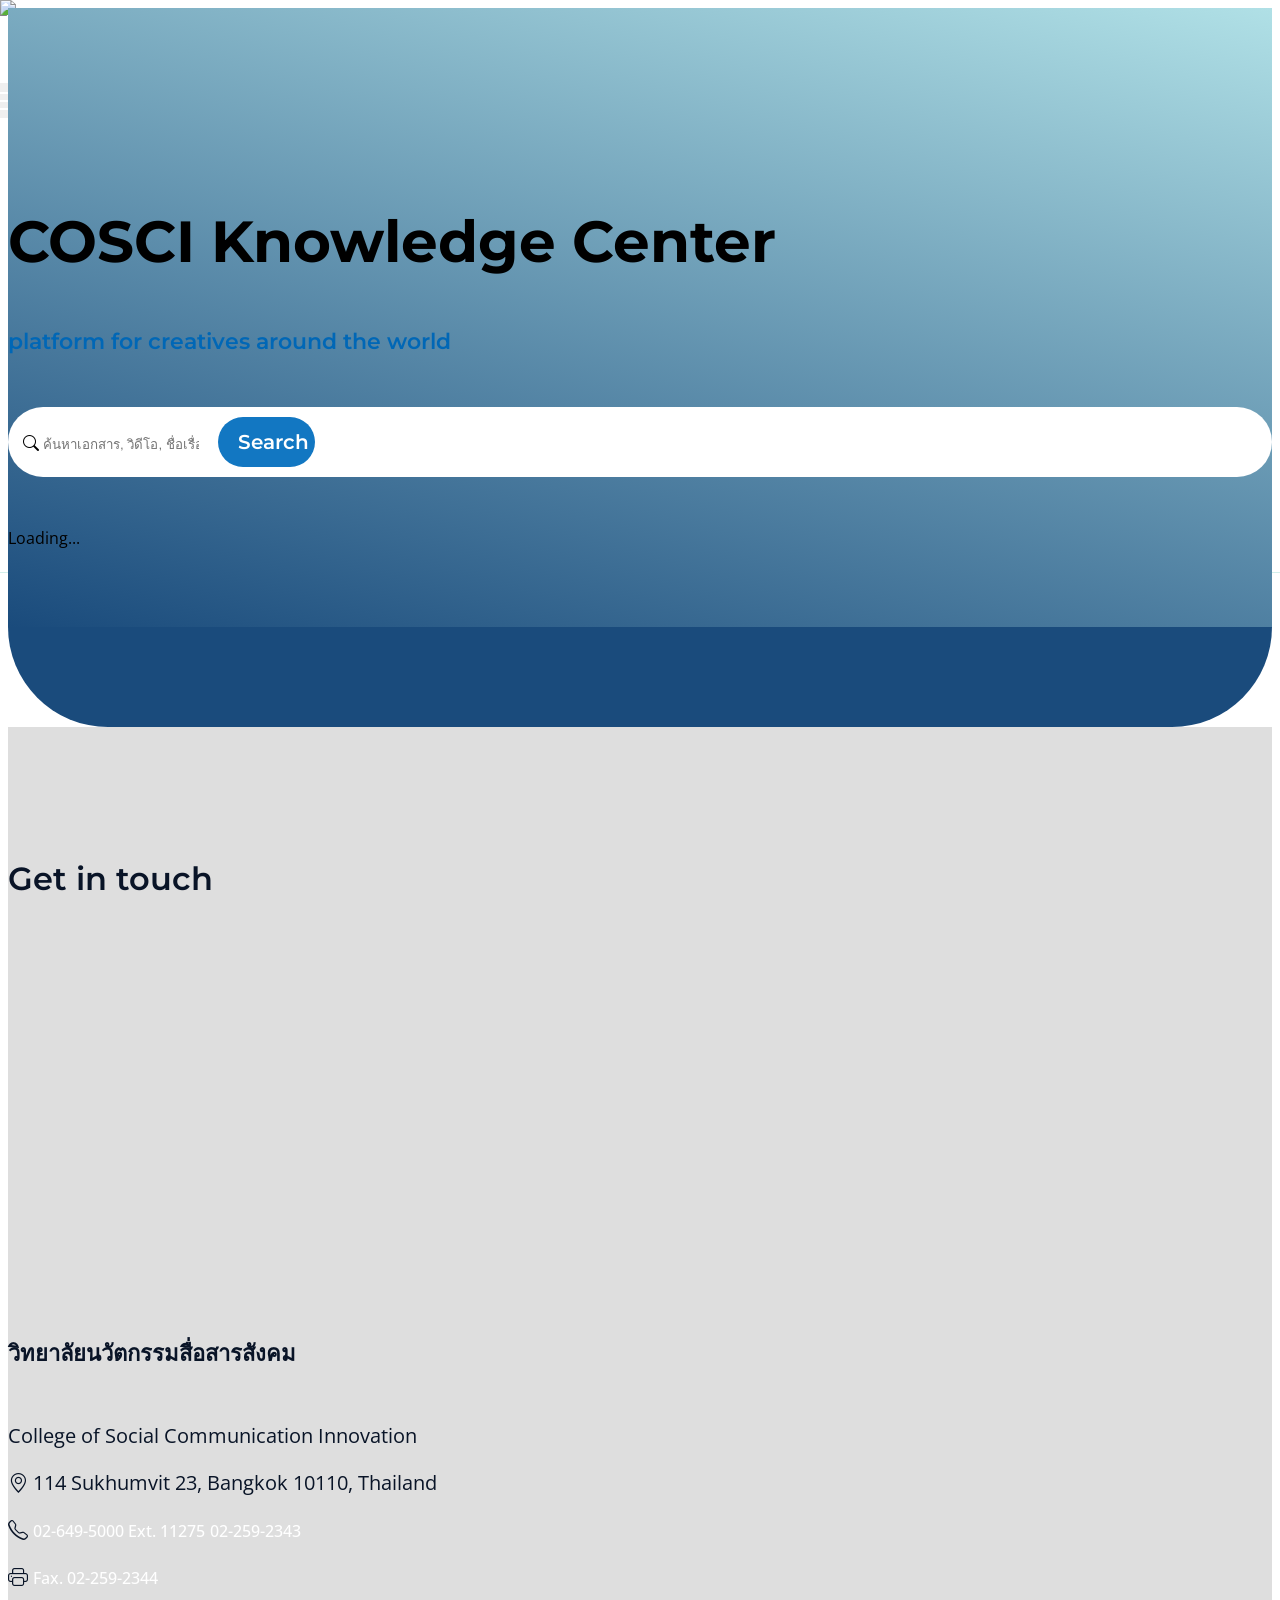
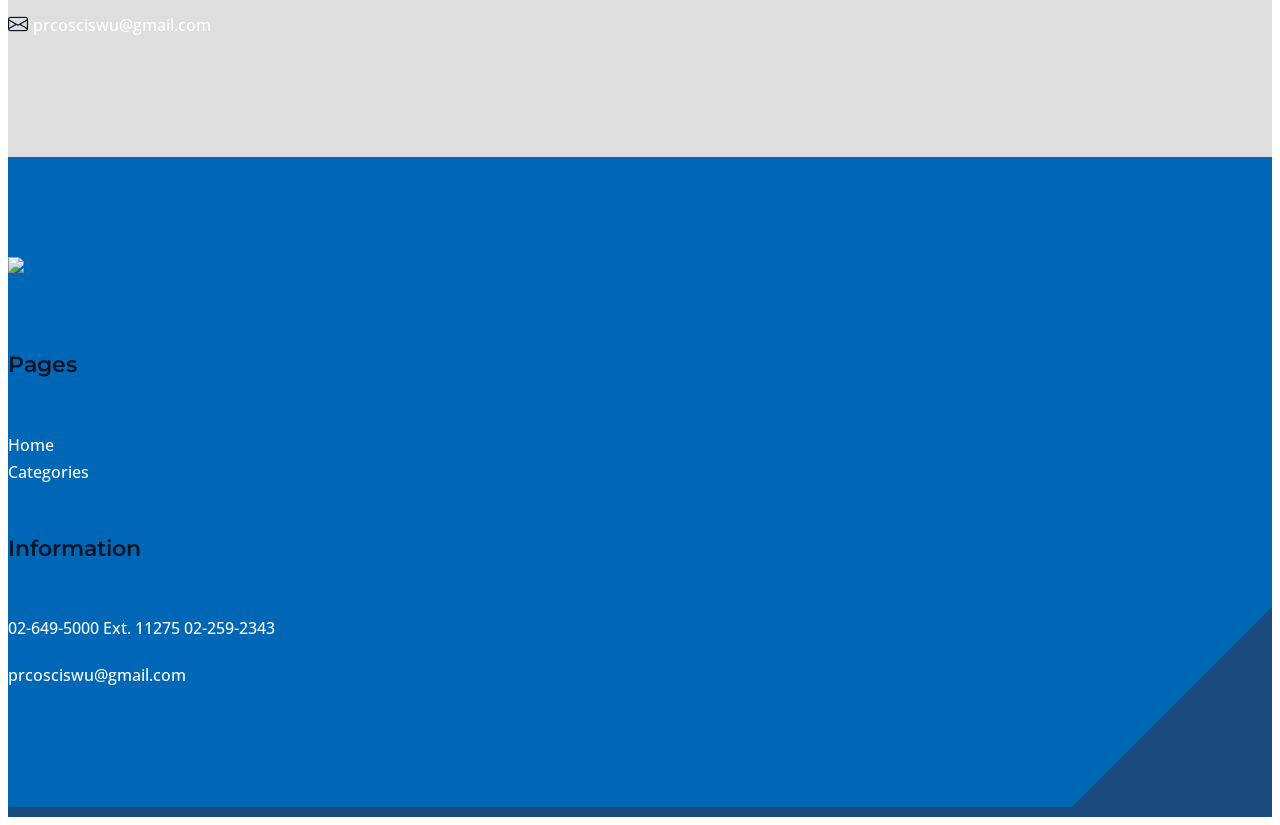
==== index.html @ dff04fb9 "Upload Frontend" ====
<!doctype html>
<html lang="en">
    <head>
        <meta charset="utf-8">
        <meta name="viewport" content="width=device-width, initial-scale=1">

        <meta name="description" content="">
        <meta name="author" content="">

        <title>KM application</title>

        <!-- CSS FILES -->        
        <link rel="preconnect" href="https://fonts.googleapis.com">
        
        <link rel="preconnect" href="https://fonts.gstatic.com" crossorigin>

        <link href="https://fonts.googleapis.com/css2?family=Montserrat:wght@500;600;700&family=Open+Sans&display=swap" rel="stylesheet">
                        
        <link href="css/bootstrap.min.css" rel="stylesheet">

        <link href="css/bootstrap-icons.css" rel="stylesheet">

        <link href="css/web_style.css" rel="stylesheet">      

    </head>
    
    <body id="top">

        <main>

            <nav class="navbar navbar-expand-lg">
                <div class="container">
                    <a class="navbar-brand" href="index.html">
                        <img src="images/logo.svg" id="nav-logo" alt="COSCI Logo" style="height: 50px; width: auto;">
                    </a>
                    <div class="d-lg-none ms-auto me-3">
                        <a href="index.html" class="navbar-icon bi-search me-3"></a>
                        <a href="#top" class="navbar-icon bi-person smoothscroll"></a>
                    </div>
                    <button class="navbar-toggler" type="button" data-bs-toggle="collapse" data-bs-target="#navbarNav" aria-controls="navbarNav" aria-expanded="false" aria-label="Toggle navigation">
                        <span class="navbar-toggler-icon"></span>
                    </button>
                    <div class="collapse navbar-collapse" id="navbarNav">
                    <ul class="navbar-nav ms-lg-5 me-lg-auto">
                        <li class="nav-item">
                            <a class="nav-link" href="index.html">Home</a>
                        </li>
    
                        <li class="nav-item">
                            <a class="nav-link" href="categories.html">
                                Categories
                            </a>
                        </li>
                        
                    </ul>
                    <div class="d-none d-lg-flex align-items-center">
                        <a href="index.html" class="navbar-icon bi-search me-3"></a>
                        <div class="dropdown">
                            <a class="navbar-icon bi-person dropdown-toggle remove-arrow" href="javascript:void(0);" role="button" id="profileDropdown" aria-expanded="false">
                            </a>
                            <ul class="dropdown-menu dropdown-menu-end profile-menu shadow" aria-labelledby="profileDropdown">
                                <li><a class="dropdown-item" href="profile.html">View Profile</a></li>
                                <li><a class="dropdown-item" href="my-favorite.html">My Favorites</a></li>
                                <li><hr class="dropdown-divider"></li>
                                <li><a class="dropdown-item" href="#">Log Out</a></li>
                            </ul>
                        </div>
                    </div>
                </div>
                </div>
            </nav>


            

            <section class="hero-section d-flex justify-content-center align-items-center" id="section_1">
                <div class="container">
                    <div class="row">

                        <div class="col-lg-8 col-12 mx-auto">
                            <h1 class="text-white text-center"> COSCI Knowledge Center </h1>

                            <h6 class="text-center">platform for creatives around the world</h6>

                            <form action="search-results.html" method="get" class="custom-form mt-4 pt-2 mb-lg-0 mb-5" role="search">
                                <div class="input-group input-group-lg">
                                    <span class="input-group-text bi-search" id="basic-addon1"></span>
                            
                                    <input name="keyword" type="search" class="form-control" id="keyword" placeholder="ค้นหาเอกสาร, วิดีโอ, ชื่อเรื่อง..." aria-label="Search" required>
                            
                                    <button type="submit" class="form-control">Search</button>
                                </div>
                            </form>
                        </div>

                    </div>
                </div>
            </section>


            <section class="featured-section">
                <div class="container">
                    <div class="row justify-content-center" id="featured-container">
    
                        <div class="col-12 text-center py-5">
                            <div class="spinner-border text-primary" role="status">
                                <span class="visually-hidden">Loading...</span>
                            </div>
                        </div>
                    
                    </div>
                    </div>
                </div>
            </section>
        


            <section class="contact-section section-padding section-bg" id="section_5">
                <div class="container">
                    <div class="row">   

                        <div class="col-lg-12 col-12 text-center">
                            <h3 class="mb-5">Get in touch</h3>
                        </div>
                        <div class="col-lg-6 col-12 mb-2 mb-lg-0">
                            <iframe 
                                src="https://www.google.com/maps/embed?pb=!1m18!1m12!1m3!1d242.2210874527305!2d100.56488368660212!3d13.746434053739318!2m3!1f0!2f0!3f0!3m2!1i1024!2i768!4f13.1!3m3!1m2!1s0x30e29efa87e89353%3A0x25c98b145e15983b![base64]!5e0!3m2!1sth!2sth!4v1764249865606!5m2!1sth!2sth" width="100%" height="350" style="border:0;" allowfullscreen="" loading="lazy" referrerpolicy="no-referrer-when-downgrade">
                            </iframe>
                        </div>
                        <div class="col-lg-4 col-md-6 col-12 mb-4 mb-lg-0 ms-auto">
    
                        <h6 class="site-footer-title mb-1 text-dark">วิทยาลัยนวัตกรรมสื่อสารสังคม</h6>
                        <p class="mb-3 text-muted">College of Social Communication Innovation</p>

                        <p class="d-flex mt-3">
                            <i class="bi-geo-alt me-2"></i>
                            114 Sukhumvit 23, Bangkok 10110, Thailand
                        </p>

                        <p class="d-flex align-items-start mb-2">
                            <i class="bi-telephone me-2 mt-1"></i>
                            <span class="d-flex flex-column">
                                <a href="tel:02-649-5000" class="site-footer-link text-dark">
                                    02-649-5000 Ext. 11275
                                </a>
                                <a href="tel:02-259-2343" class="site-footer-link text-dark mt-1">
                                    02-259-2343
                                </a>
                            </span>
                        </p>

                        <p class="d-flex align-items-center mb-2">
                            <i class="bi-printer me-2"></i>
                            <span class="site-footer-link text-dark">
                                Fax. 02-259-2344
                            </span>
                        </p>

                            <p class="d-flex align-items-center mt-2">
                            <i class="bi-envelope me-2"></i>
                                <a href="mailto:prcosciswu@gmail.com" class="site-footer-link text-dark">
                                prcosciswu@gmail.com
                                </a>
                            </p>
                        </div>
                    </div>
                </section>
        </main>

    <footer class="site-footer section-padding">
            <div class="container">
                <div class="row">

                    <div class="col-lg-3 col-12 mb-4 pb-2">
                        <a class="navbar-brand" href="index.html">
                            <img src="images/logo.svg" id="footer-logo" alt="COSCI Logo" style="height: 60px; width: auto;">
                        </a>
                    </div>

                    <div class="col-lg-3 col-md-4 col-6">
                        <h6 class="site-footer-title mb-3">Pages</h6>

                        <ul class="site-footer-links">
                            <li class="site-footer-link-item">
                                <a href="#top" class="site-footer-link">Home</a>
                            </li>

                            <li class="site-footer-link-item">
                                <a href="categories.html" class="site-footer-link">Categories</a>
                            </li>
                        </ul>
                    </div>

                    <div class="col-lg-3 col-md-4 col-6 mb-4 mb-lg-0">
                        <h6 class="site-footer-title mb-3">Information</h6>

                        <p class="text-white d-flex mb-1">
                            <a href="tel: 305-240-9671" class="site-footer-link">
                                02-649-5000 Ext. 11275
                                02-259-2343
                            </a>
                        </p>

                        <p class="text-white d-flex">
                            <a href="mailto:prcosciswu@gmail.com" class="site-footer-link">
                                prcosciswu@gmail.com
                            </a>
                        </p>
                    </div>
                        
                    </div>

                </div>
            </div>
        </footer>


        <!-- JAVASCRIPT FILES -->
        <script src="js/jquery.min.js"></script>
        <script src="js/bootstrap.bundle.min.js"></script>
        <script src="js/jquery.sticky.js"></script>
        <script src="js/click-scroll.js"></script>
        <script src="js/custom.js"></script>
        <script src="config.js"></script> 
        <script src="js/main.js?v=999"></script>
        <script src="js/load-global.js"></script>

    </body>
</html>
---- css/web_style.css ----
/*

TemplateMo 590 topic listing

https://templatemo.com/tm-590-topic-listing

*/

/*---------------------------------------
  CUSTOM PROPERTIES ( VARIABLES )             
-----------------------------------------*/
:root {
  --white-color:                  #FFFFFF;
  --primary-color:                #0067b6;
  --secondary-color:              #1A4B7C;
  --section-bg-color:             #DEDEDE;
  --custom-btn-bg-color:          #1277C2;
  --custom-btn-bg-hover-color:    #1A4B7C;
  --dark-color:                   #091427;
  --p-color:                      #091427;
  --border-color:                 #DEDEDE;
  --link-hover-color:             #1A4B7C;

  --body-font-family:             'Open Sans', sans-serif;
  --title-font-family:            'Montserrat', sans-serif;

  --h1-font-size:                 58px;
  --h2-font-size:                 46px;
  --h3-font-size:                 32px;
  --h4-font-size:                 28px;
  --h5-font-size:                 24px;
  --h6-font-size:                 22px;
  --p-font-size:                  20px;
  --menu-font-size:               14px;
  --btn-font-size:                18px;
  --copyright-font-size:          16px;

  --border-radius-large:          100px;
  --border-radius-medium:         20px;
  --border-radius-small:          10px;

  --font-weight-normal:           400;
  --font-weight-medium:           500;
  --font-weight-semibold:         600;
  --font-weight-bold:             700;
}

body {
  background-color: var(--white-color);
  font-family: var(--body-font-family); 
}


/*---------------------------------------
  TYPOGRAPHY               
-----------------------------------------*/

h2,
h3,
h4,
h5,
h6 {
  color: var(--dark-color);
}

h1,
h2,
h3,
h4,
h5,
h6 {
  font-family: var(--title-font-family); 
  font-weight: var(--font-weight-semibold);
}

h1 {
  font-size: var(--h1-font-size);
  font-weight: var(--font-weight-bold);
}

h2 {
  font-size: var(--h2-font-size);
  font-weight: var(--font-weight-bold);
}

h3 {
  font-size: var(--h3-font-size);
}

h4 {
  font-size: var(--h4-font-size);
}

h5 {
  font-size: var(--h5-font-size);
}

h6 {
  color: var(--primary-color);
  font-size: var(--h6-font-size);
}

p {
  color: var(--p-color);
  font-size: var(--p-font-size);
  font-weight: var(--font-weight-normal);
}

ul li {
  color: var(--p-color);
  font-size: var(--p-font-size);
  font-weight: var(--font-weight-normal);
}

a, 
button {
  touch-action: manipulation;
  transition: all 0.3s;
}

a {
  display: inline-block;
  color: var(--primary-color);
  text-decoration: none;
}

a:hover {
  color: var(--link-hover-color);
}

b,
strong {
  font-weight: var(--font-weight-bold);
}


/*---------------------------------------
  SECTION               
-----------------------------------------*/
.section-padding {
  padding-top: 100px;
  padding-bottom: 100px;
}

.section-bg {
  background-color: var(--section-bg-color);
}

.section-overlay {
  background-image: linear-gradient(15deg, var(--secondary-color) 0%, #B0E0E6 100%);
  position: absolute;
  top: 0;
  left: 0;
  pointer-events: none;
  width: 100%;
  height: 100%;
  opacity: 0.85;
}

.section-overlay + .container {
  position: relative;
}

.tab-content {
  border-radius: var(--border-radius-medium);
}

.nav-tabs {
  border-bottom: 1px solid #ecf3f2;
  margin-bottom: 40px;
  justify-content: center;
}

.nav-tabs .nav-link {
  border-radius: 10px 10px 0 0;
  border-top: 0;
  border-right: 0;
  border-left: 0;
  color: var(--p-color);
  font-family: var(--title-font-family);
  font-size: var(--btn-font-size);
  font-weight: var(--font-weight-medium);
  padding: 15px 25px;
  transition: all 0.3s;
}

.nav-tabs .nav-link:first-child {
  margin-right: 20px;
}

.nav-tabs .nav-item.show .nav-link, 
.nav-tabs .nav-link.active,
.nav-tabs .nav-link:focus, 
.nav-tabs .nav-link:hover {
  border-bottom-color: var(--primary-color);
  /* color: var(--primary-color); */
}


/*---------------------------------------
  CUSTOM ICON COLOR               
-----------------------------------------*/
.custom-icon {
  color: var(--secondary-color);
}


/*---------------------------------------
  CUSTOM BUTTON               
-----------------------------------------*/
.custom-btn {
  background: var(--custom-btn-bg-color);
  border: 2px solid transparent;
  border-radius: var(--border-radius-large);
  color: var(--white-color);
  font-size: var(--btn-font-size);
  font-weight: var(--font-weight-semibold);
  line-height: normal;
  transition: all 0.3s;
  padding: 10px 20px;
}

.custom-btn:hover {
  background: var(--custom-btn-bg-hover-color);
  color: var(--white-color);
}

.custom-border-btn {
  background: transparent;
  border: 2px solid var(--custom-btn-bg-color);
  color: var(--white-color);
}

.custom-border-btn:hover {
  background: var(--custom-btn-bg-color);
  border-color: transparent;
  color: var(--white-color);
}

.custom-btn-bg-white {
  border-color: var(--white-color);
  color: var(--white-color);
}


/*---------------------------------------
  SITE HEADER              
-----------------------------------------*/
.site-header {
background-image: linear-gradient(15deg, var(--secondary-color) 0%, #B0E0E6 100%);
  padding-top: 150px;
  padding-bottom: 80px;
}

.site-header .container {
  height: 100%;
}

.breadcrumb-item+.breadcrumb-item::before,
.breadcrumb-item a:hover,
.breadcrumb-item.active {
  color: var(--white-color);
}

.site-header .custom-icon {
  color: var(--white-color);
  font-size: var(--h4-font-size);
}

.site-header .custom-icon:hover {
  color: var(--secondary-color);
}




/*---------------------------------------
  NAVIGATION              
-----------------------------------------*/
.sticky-wrapper {
  position: absolute;
  top: 0;
  right: 0;
  left: 0;
}

.sticky-wrapper.is-sticky .navbar {
  background-color: var(--secondary-color);
}

.navbar {
  background: transparent;
  border-bottom: 1px solid rgba(128, 208, 199, 0.35);
  z-index: 9;
}

.navbar-brand,
.navbar-brand:hover {
  font-size: var(--h3-font-size);
  font-weight: var(--font-weight-bold);
  display: block;
}

.navbar-brand span {
  font-family: var(--title-font-family);
}

.navbar-expand-lg .navbar-nav .nav-link {
  border-radius: var(--border-radius-large);
  margin: 10px;
  padding: 10px;
}

.navbar-nav .nav-link {
  display: inline-block;
  color: var(--white-color);
  font-family: var(--title-font-family); 
  font-size: var(--menu-font-size);
  font-weight: var(--font-weight-medium);
  text-transform: uppercase;
  letter-spacing: 0.5px;
  position: relative;
  padding-top: 15px;
  padding-bottom: 15px;
}

.navbar-nav .nav-link.active, 
.navbar-nav .nav-link:hover {
  color: var(--primary-color);

}

.navbar .dropdown-menu {
  background: var(--white-color);
  box-shadow: 0 1rem 3rem rgba(0,0,0,.175);
  border: 0;
  display: inherit;
  opacity: 0;
  min-width: 9rem;
  margin-top: 20px;
  padding: 13px 0 10px 0;
  transition: all 0.3s;
  pointer-events: none;
}

.navbar .dropdown-menu::before {
  content: "";
  width: 0;
  height: 0;
  border-left: 20px solid transparent;
  border-right: 20px solid transparent;
  border-bottom: 15px solid var(--white-color);
  position: absolute;
  top: -10px;
  left: 10px;
}

.navbar .dropdown-item {
  display: inline-block;
  color: var(--p-bg-color);
  font-family: var(--title-font-family); 
  font-size: var(--menu-font-size);
  font-weight: var(--font-weight-medium);
  text-transform: uppercase;
  letter-spacing: 0.5px;
  position: relative;
}

.navbar .dropdown-item.active, 
.navbar .dropdown-item:active,
.navbar .dropdown-item:focus, 
.navbar .dropdown-item:hover {
  background: transparent;
  color: var(--primary-color);
}

.navbar .dropdown-toggle::after {
  content: "\f282";
  display: inline-block;
  font-family: bootstrap-icons !important;
  font-size: var(--copyright-font-size);
  font-style: normal;
  font-weight: normal !important;
  font-variant: normal;
  text-transform: none;
  line-height: 1;
  vertical-align: -.125em;
  -webkit-font-smoothing: antialiased;
  -moz-osx-font-smoothing: grayscale;
  position: relative;
  left: 2px;
  border: 0;
}

@media screen and (min-width: 992px) {
  .navbar .dropdown:hover .dropdown-menu {
    opacity: 1;
    margin-top: 0;
    pointer-events: auto;
  }
}

.navbar-icon {
  background: var(--white-color);
  border-radius: var(--border-radius-large);
  display: inline-block;
  font-size: var(--h5-font-size);
  width: 40px;
  height: 40px;
  line-height: 40px;
  text-align: center;
  transition: all 0.3s ease;
}
.navbar-icon.bi-search {
    background: transparent !important;
    box-shadow: none !important;
}


.navbar-icon:hover {
  background: var(--primary-color);
  color: var(--white-color);
}

.navbar-toggler {
  border: 0;
  padding: 0;
  cursor: pointer;
  margin: 0;
  width: 30px;
  height: 35px;
  outline: none;
}

.navbar-toggler:focus {
  outline: none;
  box-shadow: none;
}

.navbar-toggler[aria-expanded="true"] .navbar-toggler-icon {
  background: transparent;
}

.navbar-toggler[aria-expanded="true"] .navbar-toggler-icon:before,
.navbar-toggler[aria-expanded="true"] .navbar-toggler-icon:after {
  transition: top 300ms 50ms ease, -webkit-transform 300ms 350ms ease;
  transition: top 300ms 50ms ease, transform 300ms 350ms ease;
  transition: top 300ms 50ms ease, transform 300ms 350ms ease, -webkit-transform 300ms 350ms ease;
  top: 0;
}

.navbar-toggler[aria-expanded="true"] .navbar-toggler-icon:before {
  transform: rotate(45deg);
}

.navbar-toggler[aria-expanded="true"] .navbar-toggler-icon:after {
  transform: rotate(-45deg);
}

.navbar-toggler .navbar-toggler-icon {
  background: var(--white-color);
  transition: background 10ms 300ms ease;
  display: block;
  width: 30px;
  height: 2px;
  position: relative;
}

.navbar-toggler .navbar-toggler-icon:before,
.navbar-toggler .navbar-toggler-icon:after {
  transition: top 300ms 350ms ease, -webkit-transform 300ms 50ms ease;
  transition: top 300ms 350ms ease, transform 300ms 50ms ease;
  transition: top 300ms 350ms ease, transform 300ms 50ms ease, -webkit-transform 300ms 50ms ease;
  position: absolute;
  right: 0;
  left: 0;
  background: var(--white-color);
  width: 30px;
  height: 2px;
  content: '';
}

.navbar-toggler .navbar-toggler-icon::before {
  top: -8px;
}

.navbar-toggler .navbar-toggler-icon::after {
  top: 8px;
}


/*---------------------------------------
  HERO        
-----------------------------------------*/
/*---------------------------------------
  HERO        
-----------------------------------------*/
.hero-section,
.explore-section {
  background-image: linear-gradient(15deg, var(--secondary-color) 0%, #B0E0E6 100%);
  position: relative;
  overflow: hidden;
  padding-top: 150px;
  padding-bottom: 150px;
}

.hero-section .input-group {
  background-color: var(--white-color);
  border-radius: var(--border-radius-large);
  padding: 10px 15px;
}

.hero-section .input-group-text {
  background-color: transparent;
  border: 0;
}

.hero-section input[type="search"] {
  border: 0;
  box-shadow: none;
  margin-bottom: 0;
  padding-left: 0;
}

.hero-section button[type="submit"] {
  background-color: var(--primary-color);
  border: 0;
  border-radius: var(--border-radius-large) !important;
  color: var(--white-color);
  max-width: 150px;
}
.hero-section button[type="submit"]:hover {
  background-color: var(--secondary-color);
}
/*---------------------------------------
  TOPICS              
-----------------------------------------*/
.featured-section {
  background-color: var(--secondary-color);
  border-radius: 0 0 100px 100px;
  padding-bottom: 100px;
}

.featured-section .row {
  position: relative;
  bottom: 100px;
  margin-bottom: -100px;
}

.custom-block {
  border-radius: var(--border-radius-medium);
  position: relative;
  overflow: hidden;
  padding: 30px;
  transition: all 0.3s ease;
  height: 100%;
}
.custom-block p {
    min-height: 50px; 
}

.custom-block:hover {
  background-color: var(--secondary-color);
  transform: translateY(-3px);
}

.custom-block > a {
  width: 100%;
}

.custom-block-image {
  display: block;
  width: 100%;
  height: 200px;
  object-fit: cover;
  margin-top: 35px;
}

.custom-block .rounded-pill {
  border-radius: 5px !important;
  display: flex;
  justify-content: center;
  text-align: center;
  width: 30px;
  height: 30px;
  line-height: 20px;
}

.custom-block-overlay {
  height: 100%;
  min-height: 350px;
  padding: 0;
}

.custom-block-overlay > a {
  height: 100%;
}

.custom-block-overlay .custom-block-image {
  border-radius: var(--border-radius-medium);
  display: block;
  height: 100%;
  margin-top: 0;
}

.custom-block-overlay-text {
  position: absolute;
  z-index: 2;
  top: 0;
  right: 0;
  left: 0;
  padding: 30px;
}

.social-share {
  position: absolute;
  bottom: 0;
  right: 0;
  left: 0;
  z-index: 2;
  padding: 20px 35px;
}

.social-share .bi-bookmark {
  color: var(--white-color);
  font-size: var(--h5-font-size);
}

.social-share .bi-bookmark:hover {
  color: var(--secondary-color);
}

.bg-design {
  background-color: var(--primary-color); /* #1277C2 */
}

.bg-graphic {
  background-color: var(--secondary-color); /* #1A4B7C */
}

.bg-advertising {
  background-color: var(--primary-color); /* #1277C2 */
}

.bg-finance {
  background-color: var(--secondary-color); /* #1A4B7C */
}

.bg-music {
  background-color: var(--primary-color); /* #1277C2 */
}

.bg-education {
  /* เดิม: #00BFA6 */
  background-color: var(--secondary-color); /* #1A4B7C */
}

/*---------------------------------------
  TOPICS               
-----------------------------------------*/
.topics-detail-block {
  border-radius: var(--border-radius-medium);
  position: relative;
  overflow: hidden;
}

.topics-detail-block-image {
  display: block;
  border-radius: var(--border-radius-medium);
}

blockquote {
  background-color: var(--section-bg-color);
  border-radius: var(--border-radius-small);
  font-family: var(--title-font-family);
  font-size: var(--h4-font-size);
  font-weight: var(--font-weight-bold);
  display: inline-block;
  text-align: center;
  margin: 30px;
  padding: 40px;
}

.topics-listing-page .site-header {
  padding-bottom: 65px;
}

.custom-block-topics-listing-info {
  margin: 30px 20px 20px 30px;
}

.custom-block-topics-listing {
  height: inherit;

}

.custom-block-topics-listing .custom-block-image {
  width: 200px;
  height: 150px;
}


/*---------------------------------------
  PAGINATION              
-----------------------------------------*/
.pagination {
  margin-top: 40px;
}

.page-link {
  border: 0;
  border-radius: var(--border-radius-small);
  color: var(--p-color);
  font-family: var(--title-font-family);
  margin: 0 5px;
  padding: 10px 20px;
}

.page-link:hover,
.page-item:first-child .page-link:hover,
.page-item:last-child .page-link:hover {
  background-color: var(--secondary-color);
  color: var(--white-color);
}

.page-item:first-child .page-link {
  margin-right: 10px;
}

.page-item:first-child .page-link,
.page-item:last-child .page-link {
  background-color: var(--section-bg-color);
  border-radius: var(--border-radius-small);
}

.active>.page-link, .page-link.active {
  background-color: var(--secondary-color);
  border-color: var(--secondary-color);
}


/*---------------------------------------
  TIMELINE              
-----------------------------------------*/
.timeline-section {
  background-image: url('../images/colleagues-working-cozy-office-medium-shot.jpg');
  background-repeat: no-repeat;
  background-position: center;
  background-size: cover;
  position: relative;
}

.timeline-container .vertical-scrollable-timeline {
  list-style-type: none;
  position: relative;
  padding-left: 0;
}

.timeline-container .vertical-scrollable-timeline .list-progress {
  width: 8px;
  height: 87%;
  background-color: var(--primary-color);
  position: absolute;
  left: 52px;
  top: 0;
  overflow: hidden;
}

.timeline-container .vertical-scrollable-timeline .list-progress .inner {
  position: absolute;
  right: 0;
  bottom: 0;
  height: 100%;
  background-color: var(--secondary-color);
  width: 100%;
}

.timeline-container .vertical-scrollable-timeline li {
  position: relative;
  padding: 20px 0px 65px 145px;
}

.timeline-container .vertical-scrollable-timeline li:last-child {
  padding-bottom: 0;
}

.timeline-container .vertical-scrollable-timeline li p {
  line-height: 40px;
}

.timeline-container .vertical-scrollable-timeline li p:last-child {
  margin-bottom: 0;
}

.timeline-container .vertical-scrollable-timeline li .icon-holder {
  position: absolute;
  left: 0;
  top: 0;
  width: 104px;
  height: 104px;
  display: flex;
  justify-content: center;
  align-items: center;
  background-color: var(--secondary-color);
  border-radius: 50%;
  z-index: 1;
  transition: 0.4s all;
}

.timeline-container .vertical-scrollable-timeline li .icon-holder::before {
  content: "";
  width: 80px;
  height: 80px;
  border: 4px solid #fff;
  position: absolute;
  background-color: var(--secondary-color);
  border-radius: 50%;
  z-index: -1;
  transition: 0.4s all;
}

.timeline-container .vertical-scrollable-timeline li .icon-holder i {
  font-size: 25px;
  color: var(--white-color);
}

.timeline-container .vertical-scrollable-timeline li::before {
  content: "";
  position: absolute;
  height: 100%;
  width: 8px;
  background-color: transparent;
  left: 52px;
  z-index: 0;
}

.timeline-container .vertical-scrollable-timeline li.active .icon-holder {
  background-color: var(--primary-color);
}

.timeline-container .vertical-scrollable-timeline li.active .icon-holder::before {
  background-color: var(--primary-color);
}


/*---------------------------------------
  FAQs              
-----------------------------------------*/
.faq-section .accordion-item {
  border: 0;
}

.faq-section .accordion-button {
  font-size: var(--h6-font-size);
  font-weight: var(--font-weight-semibold);
}

.faq-section .accordion-item:first-of-type .accordion-button {
  border-radius: var(--border-radius-large);
}

.faq-section .accordion-button:not(.collapsed) {
  border-radius: var(--border-radius-large);
  box-shadow: none;
  color: var(--primary-color);
}

.faq-section .accordion-body {
  color: var(--p-color);
  font-size: var(--btn-font-size);
  line-height: 40px;
}

/*---------------------------------------
  NEWSLETTER               
-----------------------------------------*/
.newsletter-image {
  border-radius: var(--border-radius-medium);
}


/*---------------------------------------
  CONTACT               
-----------------------------------------*/
.google-map {
  border-radius: var(--border-radius-medium);
}

.contact-form .form-floating>textarea {
  border-radius: var(--border-radius-medium);
  height: 150px;
}


/*---------------------------------------
  SUBSCRIBE FORM               
-----------------------------------------*/
.subscribe-form-wrap {
  padding: 50px;
}

.subscribe-form {
  width: 95%;
}


/*---------------------------------------
  CUSTOM FORM               
-----------------------------------------*/
.custom-form .form-control {
  border-radius: var(--border-radius-large);
  color: var(--p-color);
  margin-bottom: 24px;
  padding-top: 13px;
  padding-bottom: 13px;
  padding-left: 20px;
  outline: none;
}

.form-floating>label {
  padding-left: 20px;
}

.custom-form button[type="submit"] {
  background: var(--custom-btn-bg-color);
  border: none;
  border-radius: var(--border-radius-large);
  color: var(--white-color);
  font-family: var(--title-font-family);
  font-size: var(--p-font-size);
  font-weight: var(--font-weight-semibold);
  transition: all 0.3s;
  margin-bottom: 0;
}

.custom-form button[type="submit"]:hover,
.custom-form button[type="submit"]:focus {
  background: var(--custom-btn-bg-hover-color);
  border-color: transparent;
}


/*---------------------------------------
  SITE FOOTER              
-----------------------------------------*/
.site-footer {
  border-bottom: 10px solid var(--secondary-color);
  background-color: var(--primary-color);
  color: var(--dark-color);
  font-size: var(--copyright-font-size);
  font-weight: var(--font-weight-medium);
  position: relative;
}

.site-footer::after {
  content: "";
  position: absolute;
  bottom: 0;
  right: 0;
  width: 0;
  height: 0;
  border-style: solid;
  border-width: 0 0 200px 200px;
  border-color: transparent transparent var(--secondary-color) transparent;
  pointer-events: none;
}

.site-footer-title {
  color: var(--dark-color); 
}

.site-footer .dropdown-menu {
  padding: 0;
}

.site-footer .dropdown-item {
  color: var(--p-color);
  font-size: var(--menu-font-size);
  font-weight: var(--font-weight-medium);
  padding: 4px 18px;
}

.site-footer .dropdown-item:hover {
  background-color: transparent;
  color: var(--primary-color);
}

.site-footer .dropdown-menu li:first-child .dropdown-item {
  padding-top: 10px;
}

.site-footer .dropdown-menu li:last-child .dropdown-item {
  padding-bottom: 12px;
}

.site-footer .dropdown-toggle {
  background-color: var(--secondary-color);
  border-color: var(--white-color);
}

.site-footer .dropdown-toggle:hover {
  background-color: var(--primary-color);
  border-color: transparent;
}

.site-footer-links {
  padding-left: 0;
  color: var(--dark-color);
}

.site-footer-link-item {
  display: block;
  list-style: none;
  line-height: normal;
}

.site-footer-link {
  color: var(--white-color);
  font-size: var(--copyright-font-size);
  font-weight: var(--font-weight-medium);
  line-height: normal;
}

.copyright-text {
  font-size: var(--copyright-font-size);
}


/*---------------------------------------
  SOCIAL ICON               
-----------------------------------------*/
.social-icon {
  margin: 0;
  padding: 0;
}

.social-icon-item {
  list-style: none;
  display: inline-block;
  vertical-align: top;
}

.social-icon-link {
  background: var(--secondary-color);
  border-radius: var(--border-radius-large);
  color: var(--white-color);
  font-size: var(--copyright-font-size);
  display: block;
  margin-right: 10px;
  text-align: center;
  width: 35px;
  height: 35px;
  line-height: 36px;
  transition: background 0.2s, color 0.2s;
}

.social-icon-link:hover {
  background: var(--dark-color);
  color: var(--white-color);
}
.course-card {
    border-radius: 12px;
    background: #fff;
    overflow: hidden;
    transition: 0.25s;
}

.course-card:hover {
    transform: translateY(-5px);
    box-shadow: 0 10px 28px rgba(0,0,0,0.15);
}

.course-content h6 {
    font-size: 16px;
}

.rating {
    color: #f4c542; /* สีดาว */
}

.price {
    font-size: 18px;
}


/*---------------------------------------
  RESPONSIVE STYLES               
-----------------------------------------*/
@media screen and (max-width: 991px) {
  h1 {
    font-size: 48px;
  }

  h2 {
    font-size: 36px;
  }

  h3 {
    font-size: 32px;
  }

  h4 {
    font-size: 28px;
  }

  h5 {
    font-size: 20px;
  }

  h6 {
    font-size: 18px;
  }

  .section-padding {
    padding-top: 50px;
    padding-bottom: 50px;
  }
  
  .navbar {
    background-color: var(--secondary-color);
  }

  .navbar-nav .dropdown-menu {
    position: relative;
    left: 10px;
    opacity: 1;
    pointer-events: auto;
    max-width: 155px;
    margin-top: 10px;
    margin-bottom: 15px;
  }

  .navbar-expand-lg .navbar-nav {
    padding-bottom: 20px;
  }

  .navbar-expand-lg .navbar-nav .nav-link {
    padding: 0;
  }

  .nav-tabs .nav-link:first-child {
    margin-right: 5px;
  }

  .nav-tabs .nav-link {
    font-size: var(--copyright-font-size);
    padding: 10px;
  }

  .featured-section {
    border-radius: 0 0 80px 80px;
    padding-bottom: 50px;
  }

  .custom-block-topics-listing .custom-block-image {
    width: auto;
  }

  .custom-block-topics-listing > .d-flex,
  .custom-block-topics-listing-info,
  .custom-block-topics-listing a {
    flex-direction: column;
  }

  .timeline-container .vertical-scrollable-timeline .list-progress {
    height: 75%;
  }

  .timeline-container .vertical-scrollable-timeline li {
    padding-left: 135px;
  }

  .subscribe-form-wrap {
    padding-top: 30px;
    padding-bottom: 0;
  }
}

@media screen and (max-width: 480px) {
  h1 {
    font-size: 36px;
  }

  h2 {
    font-size: 28px;
  }

  h3 {
    font-size: 26px;
  }

  h4 {
    font-size: 22px;
  }

  h5 {
    font-size: 20px;
  }
}
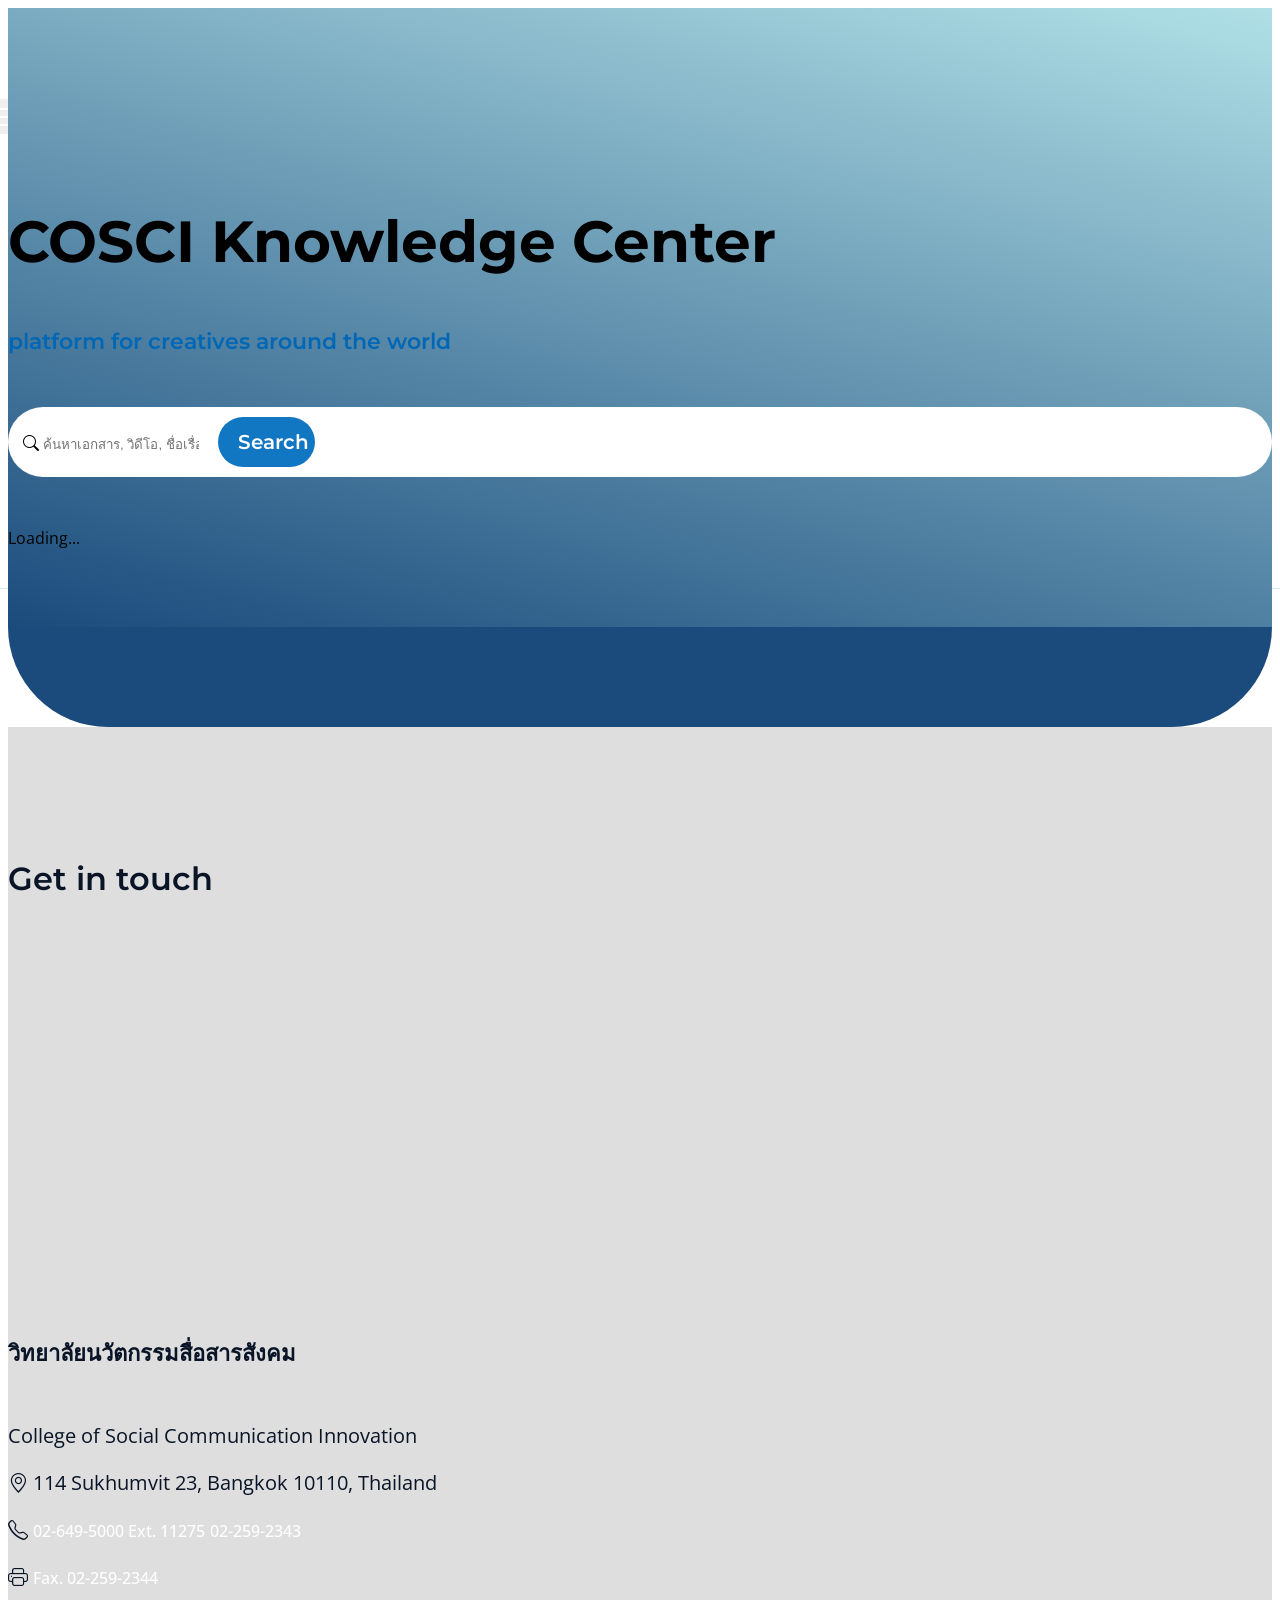
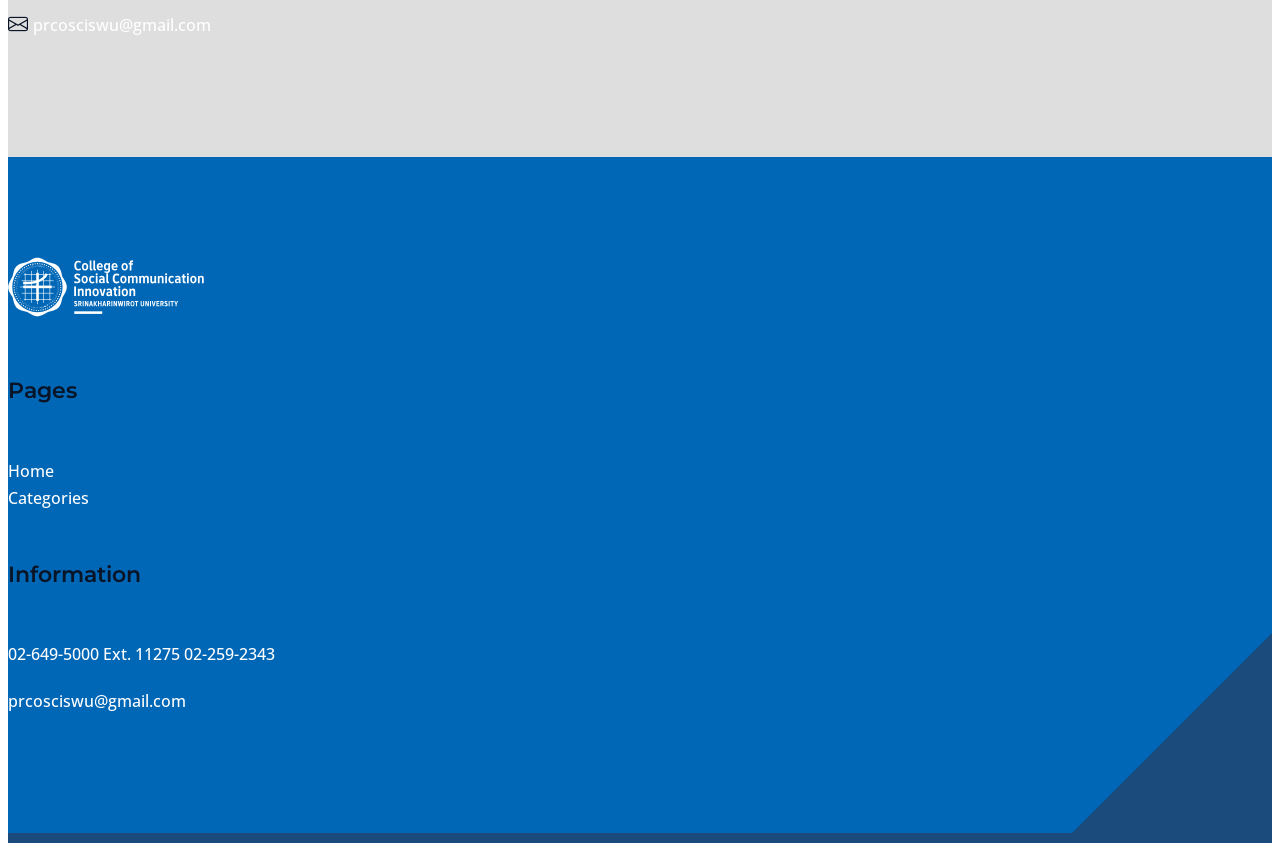
==== commit 8a3eef84: "js" ====
--- a/index.html
+++ b/index.html
@@ -216,12 +216,12 @@
 
 
         <!-- JAVASCRIPT FILES -->
+        <script src="config.js"></script>  <!-- โหลดเป็นอันแรก -->
         <script src="js/jquery.min.js"></script>
         <script src="js/bootstrap.bundle.min.js"></script>
         <script src="js/jquery.sticky.js"></script>
         <script src="js/click-scroll.js"></script>
         <script src="js/custom.js"></script>
-        <script src="config.js"></script> 
         <script src="js/main.js?v=999"></script>
         <script src="js/load-global.js"></script>
 
